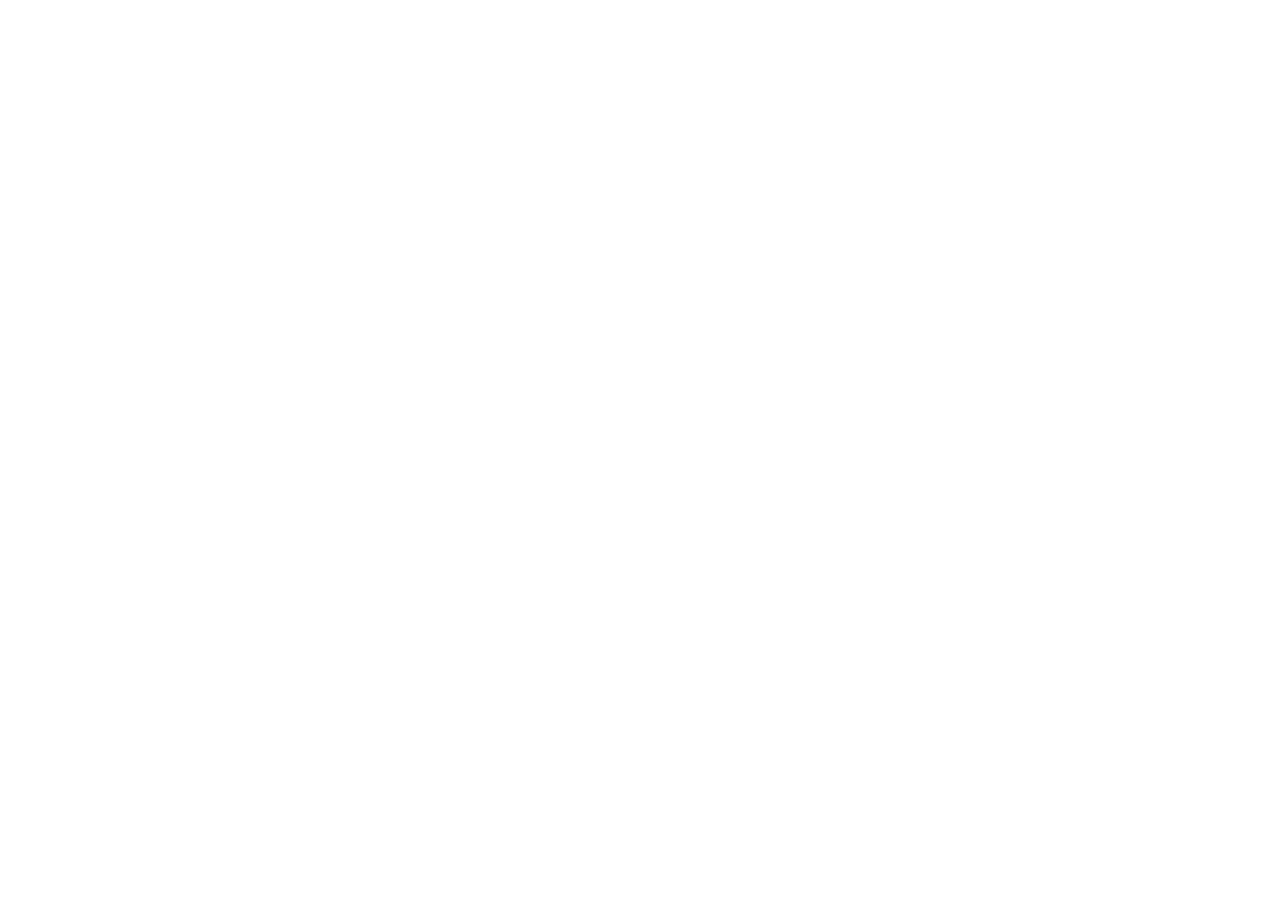
==== index.html @ c3fa7e79 "Update index.html" ====
<!DOCTYPE html>
<html lang="de">
<head>
    <meta charset="UTF-8">
    <meta name="viewport" content="width=device-width, initial-scale=1.0">
    <title>Benjamin Gorski - Portfolio</title>
    <link rel="stylesheet" href="style.css">
</head>
<body>

    <!-- YouTube-Video-Hintergrund -->
    <div class="video-container">
        <!-- Intro-Video -->
        <div id="introVideo" class="video" style="display: block;">
            <iframe id="introIframe" width="100%" height="100%" src="https://www.youtube.com/embed/VIDEO_ID1?autoplay=1&mute=1&controls=0&showinfo=0&loop=0&playlist=https://youtu.be/T66qg6kguV8" frameborder="0" allow="autoplay; encrypted-media" allowfullscreen></iframe>
        </div>
        <!-- Schleifen-Video -->
        <div id="loopVideo" class="video" style="display: none;">
            <iframe id="loopIframe" width="100%" height="100%" src="https://www.youtube.com/embed/VIDEO_ID2?autoplay=1&mute=1&controls=0&showinfo=0&loop=1&playlist=https://youtu.be/Tvv0CZcj4Ic" frameborder="0" allow="autoplay; encrypted-media" allowfullscreen></iframe>
        </div>
    </div>

    <!-- Unsichtbare Buttons für Navigation -->
    <div class="center-buttons">
        <a href="portfolio.html" class="button">Portfolio</a>
        <a href="about.html" class="button">Über mich</a>
    </div>

    <!-- Footer -->
    <footer>
        <p>Impressum | Benjamin Gorski</p>
    </footer>

    <!-- JavaScript für Video-Steuerung -->
    <script src="script.js"></script>
    <script src="https://www.youtube.com/iframe_api"></script>
</body>
</html>
---- style.css ----
* {
    margin: 0;
    padding: 0;
    box-sizing: border-box;
    font-family: Arial, sans-serif;
}

body, html {
    height: 100%;
    overflow-x: hidden;
}

.video-container {
    position: absolute;
    width: 100%;
    height: 100%;
    overflow: hidden;
}

.video iframe {
    width: 100%;
    height: 100%;
    position: absolute;
    top: 0;
    left: 0;
    object-fit: cover;
}

.center-buttons {
    position: absolute;
    top: 50%;
    left: 50%;
    transform: translate(-50%, -50%);
    text-align: center;
}

.button {
    color: white;
    font-size: 2em;
    font-weight: bold;
    text-decoration: none;
    background: transparent;
    margin: 10px;
    border: none;
}

footer {
    position: fixed;
    bottom: 0;
    width: 100%;
    background-color: black;
    color: white;
    text-align: center;
    padding: 10px;
    display: none;
    font-size: 0.9em;
}

footer.visible {
    display: block;
}
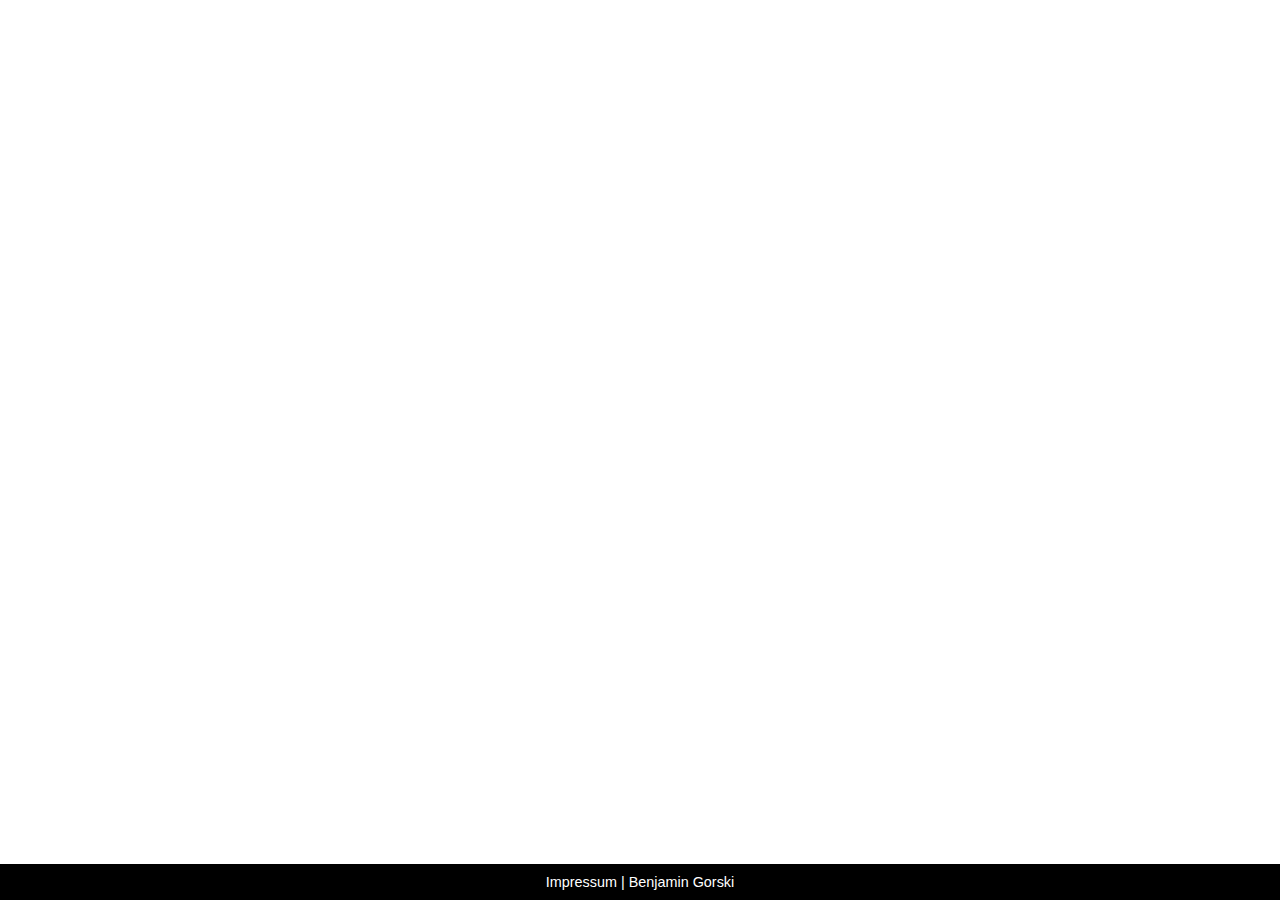
==== commit b53a9d35: "Update index.html" ====
--- a/index.html
+++ b/index.html
@@ -1,38 +1,132 @@
 <!DOCTYPE html>
-<html lang="de">
+<html lang="en">
 <head>
     <meta charset="UTF-8">
     <meta name="viewport" content="width=device-width, initial-scale=1.0">
-    <title>Benjamin Gorski - Portfolio</title>
-    <link rel="stylesheet" href="style.css">
+    <title>Portfolio</title>
+    <style>
+        /* Basic CSS for full-screen video */
+        * {
+            margin: 0;
+            padding: 0;
+            box-sizing: border-box;
+        }
+        
+        body, html {
+            height: 100%;
+            overflow: hidden;
+            font-family: Arial, sans-serif;
+        }
+        
+        .video-container {
+            position: relative;
+            width: 100%;
+            height: 100%;
+            overflow: hidden;
+        }
+        
+        .video {
+            position: absolute;
+            top: 0;
+            left: 0;
+            width: 100%;
+            height: 100%;
+            display: none; /* Hidden by default */
+        }
+        
+        .video.visible {
+            display: block;
+        }
+        
+        /* Centered buttons */
+        .center-buttons {
+            position: absolute;
+            top: 50%;
+            left: 50%;
+            transform: translate(-50%, -50%);
+            text-align: center;
+        }
+        
+        .button {
+            color: white;
+            font-size: 2em;
+            font-weight: bold;
+            text-decoration: none;
+            margin: 10px;
+        }
+        
+        footer {
+            position: fixed;
+            bottom: 0;
+            width: 100%;
+            background-color: black;
+            color: white;
+            text-align: center;
+            padding: 10px;
+            font-size: 0.9em;
+        }
+    </style>
 </head>
 <body>
-
-    <!-- YouTube-Video-Hintergrund -->
     <div class="video-container">
-        <!-- Intro-Video -->
-        <div id="introVideo" class="video" style="display: block;">
-            <iframe id="introIframe" width="100%" height="100%" src="https://www.youtube.com/embed/VIDEO_ID1?autoplay=1&mute=1&controls=0&showinfo=0&loop=0&playlist=https://youtu.be/T66qg6kguV8" frameborder="0" allow="autoplay; encrypted-media" allowfullscreen></iframe>
+        <!-- Intro Video -->
+        <div id="introVideo" class="video visible">
+            <iframe id="introIframe" src="https://www.youtube.com/embed/T66qg6kguV8?enablejsapi=1&autoplay=1&mute=1&controls=0" frameborder="0" allow="autoplay; encrypted-media" allowfullscreen></iframe>
         </div>
-        <!-- Schleifen-Video -->
-        <div id="loopVideo" class="video" style="display: none;">
-            <iframe id="loopIframe" width="100%" height="100%" src="https://www.youtube.com/embed/VIDEO_ID2?autoplay=1&mute=1&controls=0&showinfo=0&loop=1&playlist=https://youtu.be/Tvv0CZcj4Ic" frameborder="0" allow="autoplay; encrypted-media" allowfullscreen></iframe>
+        
+        <!-- Loop Video -->
+        <div id="loopVideo" class="video">
+            <iframe id="loopIframe" src="https://www.youtube.com/embed/Tvv0CZcj4Ic?enablejsapi=1&autoplay=1&mute=1&controls=0&loop=1&playlist=Tvv0CZcj4Ic" frameborder="0" allow="autoplay; encrypted-media" allowfullscreen></iframe>
         </div>
     </div>
-
-    <!-- Unsichtbare Buttons für Navigation -->
+    
     <div class="center-buttons">
         <a href="portfolio.html" class="button">Portfolio</a>
         <a href="about.html" class="button">Über mich</a>
     </div>
-
-    <!-- Footer -->
+    
     <footer>
-        <p>Impressum | Benjamin Gorski</p>
+        Impressum | Benjamin Gorski
     </footer>
 
-    <!-- JavaScript für Video-Steuerung -->
-    <script src="script.js"></script>
+    <!-- YouTube IFrame API -->
     <script src="https://www.youtube.com/iframe_api"></script>
+
+    <script>
+        let introPlayer, loopPlayer;
+
+        function onYouTubeIframeAPIReady() {
+            // Initialize the Intro video player
+            introPlayer = new YT.Player('introIframe', {
+                events: {
+                    'onStateChange': onPlayerStateChange
+                }
+            });
+
+            // Initialize the Loop video player
+            loopPlayer = new YT.Player('loopIframe', {
+                events: {
+                    'onReady': onLoopPlayerReady
+                }
+            });
+        }
+
+        function onPlayerStateChange(event) {
+            // When the intro video ends
+            if (event.data === YT.PlayerState.ENDED) {
+                // Hide the intro video and show the loop video
+                document.getElementById('introVideo').classList.remove('visible');
+                document.getElementById('loopVideo').classList.add('visible');
+                
+                // Play the loop video
+                loopPlayer.playVideo();
+            }
+        }
+
+        function onLoopPlayerReady(event) {
+            // Mute the loop video (in case it isn’t already)
+            loopPlayer.mute();
+        }
+    </script>
 </body>
 </html>
